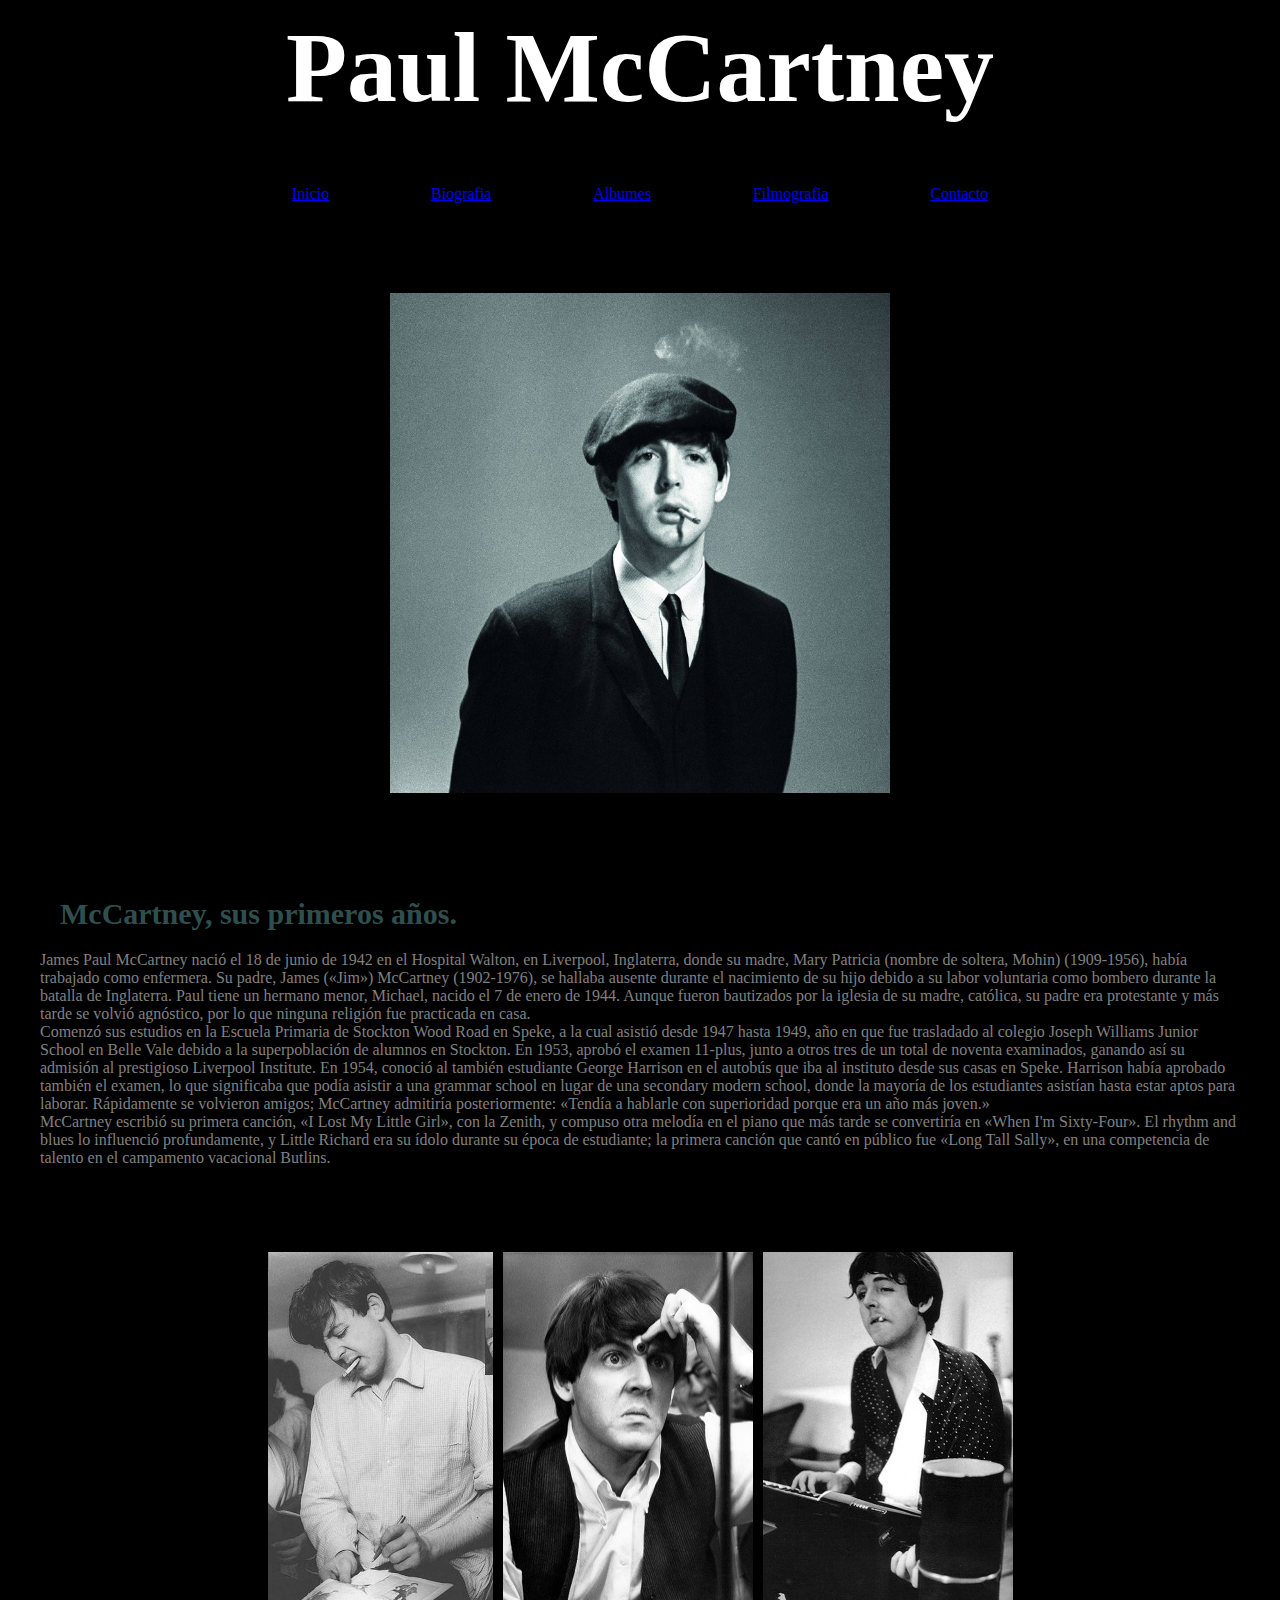
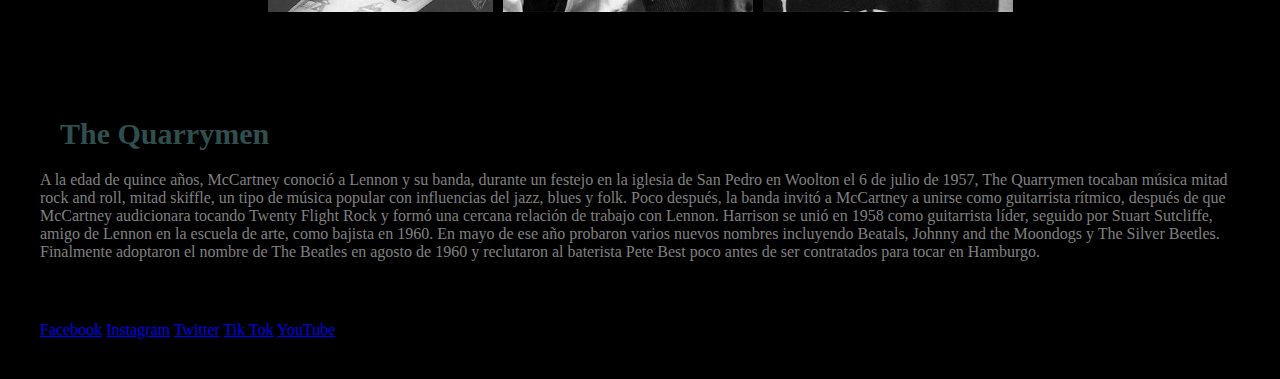
==== index.html @ 0d052deb "mi primer commit" ====
<!DOCTYPE html>
<html lang="en">
  <head>
    <meta charset="UTF-8" />
    <meta http-equiv="X-UA-Compatible" content="IE=edge" />
    <meta name="viewport" content="width=device-width, initial-scale=1.0" />
    <link rel="stylesheet" href="./css/style.css" />
    <title>Paul McCartney Fanpage</title>
  </head>
  <!--comienzo del body-->
  <body>
    <header>
      <h1>Paul McCartney</h1>
      <!--menú de navegación-->
      <div class="menunav">
        <nav>
          <ul>
            <li><a href="./index.html">Inicio</a></li>
            <li><a href="./pages/biografia.html">Biografia</a></li>
            <li><a href="./pages/albumes.html">Albumes</a></li>
            <li><a href="./pages/filmografia.html">Filmografia</a></li>
            <li><a href="./pages/contacto.html">Contacto</a></li>
          </ul>
        </nav>
      </div>
      <!--imagen-->
      <div>
        <img class="img1"
          src="./img/paulindex.jpg"
          alt="Foto de Paul McCartney blanco y negro"
        />
      </div>
      <!--secciones-->
      <section>
        <h2>McCartney, sus primeros años.</h2>
        <p>
          James Paul McCartney nació el 18 de junio de 1942 en el Hospital
          Walton, en Liverpool, Inglaterra, donde su madre, Mary Patricia
          (nombre de soltera, Mohin) (1909-1956), había trabajado como
          enfermera. Su padre, James («Jim») McCartney (1902-1976), se hallaba
          ausente durante el nacimiento de su hijo debido a su labor voluntaria
          como bombero durante la batalla de Inglaterra. Paul tiene un hermano
          menor, Michael, nacido el 7 de enero de 1944. Aunque fueron bautizados
          por la iglesia de su madre, católica, su padre era protestante y más
          tarde se volvió agnóstico, por lo que ninguna religión fue practicada
          en casa.
        </p>
        <p>
          Comenzó sus estudios en la Escuela Primaria de Stockton Wood Road en
          Speke, a la cual asistió desde 1947 hasta 1949, año en que fue
          trasladado al colegio Joseph Williams Junior School en Belle Vale
          debido a la superpoblación de alumnos en Stockton. En 1953, aprobó el
          examen 11-plus, junto a otros tres de un total de noventa examinados,
          ganando así su admisión al prestigioso Liverpool Institute. En 1954,
          conoció al también estudiante George Harrison en el autobús que iba al
          instituto desde sus casas en Speke. Harrison había aprobado también el
          examen, lo que significaba que podía asistir a una grammar school en
          lugar de una secondary modern school, donde la mayoría de los
          estudiantes asistían hasta estar aptos para laborar. Rápidamente se
          volvieron amigos; McCartney admitiría posteriormente: «Tendía a
          hablarle con superioridad porque era un año más joven.»
        </p>
        <p>
          McCartney escribió su primera canción, «I Lost My Little Girl», con la
          Zenith, y compuso otra melodía en el piano que más tarde se
          convertiría en «When I'm Sixty-Four». El rhythm and blues lo
          influenció profundamente, y Little Richard era su ídolo durante su
          época de estudiante; la primera canción que cantó en público fue «Long
          Tall Sally», en una competencia de talento en el campamento vacacional
          Butlins.
        </p>
      </section>
      <!--imagenes entre secciones-->
      <div class="flexindex">
        <img src="./img/paul1.jpg" alt="Foto de Paul McCartney">
        <img src="./img/paul2.jpg" alt="Foto de Paul McCartney">
        <img src="./img/paul3.jpg" alt="Foto de Paul McCartney">
      </div>
      <section>
        <h2>The Quarrymen</h2>
        <p>
          A la edad de quince años, McCartney conoció a Lennon y su banda,
          durante un festejo en la iglesia de San Pedro en Woolton el 6 de julio
          de 1957, The Quarrymen tocaban música mitad rock and roll, mitad
          skiffle, un tipo de música popular con influencias del jazz, blues y
          folk. Poco después, la banda invitó a McCartney a unirse como
          guitarrista rítmico, después de que McCartney audicionara tocando
          Twenty Flight Rock y formó una cercana relación de trabajo con Lennon.
          Harrison se unió en 1958 como guitarrista líder, seguido por Stuart
          Sutcliffe, amigo de Lennon en la escuela de arte, como bajista en
          1960. En mayo de ese año probaron varios nuevos nombres incluyendo
          Beatals, Johnny and the Moondogs y The Silver Beetles. Finalmente
          adoptaron el nombre de The Beatles en agosto de 1960 y reclutaron al
          baterista Pete Best poco antes de ser contratados para tocar en
          Hamburgo.
        </p>
      </section>
      <!--comienzo del footer-->
      <footer>
        <p>
          <a href="https://www.facebook.com/PaulMcCartney" target="_blank"
            >Facebook</a
          >
          <a href="https://www.instagram.com/paulmccartney/" target="_blank"
            >Instagram</a
          >
          <a href="https://twitter.com/PaulMcCartney/" target="_blank"
            >Twitter</a
          >
          <a href="https://www.tiktok.com/@paulmccartney/" target="_blank"
            >Tik Tok</a
          >
          <a
            href="https://www.youtube.com/channel/UCvGnJy9RnXX0kGSnDPKCZzQ"
            target="_blank"
            >YouTube</a
          >
        </p>
      </footer>
      <!--fin del footer-->
    </header>
  </body>
  <!--fin del body-->
</html>
---- css/style.css ----
* {
  margin: 0;
  padding: 0;
  box-sizing: border-box;
}

/* fuentes */
@import url("https://fonts.googleapis.com/css2?family=Prata&display=swap");
@import url("https://fonts.googleapis.com/css2?family=Crimson+Text&display=swap");

/* body */
body {
  background-color: black;
}

h1 {
  font-size: 100px;
  font-family: "Prata", serif;
  color: white;
  margin: 20px;
  text-align: center;
}

h1:hover {
  color: chartreuse;
  transition: 3s;
}

/* menu de navegacion */

.menunav {
  display: flex;
  flex-direction: column;
  align-items: center;
}

ul {
  display: flex;
  list-style: none;
  width: 100vh;
  justify-content: space-evenly;
  color: darkslategrey;
}

/*imagen principal */

.img1 {
    width:500px;
    height:500px;
}

div {
  text-align: center;
  margin: 30px;
  padding: 30px;
}

div:hover {
  filter: sepia(60%);
  transition: 4s;
}

/* secciones */

h2 {
  font-size: 30px;
  font-family: "Prata", serif;
  color: darkslategrey;
  margin: 20px;
}

h2:hover {
  color: coral;
  transition: 3s;
  transform: skew(15deg);
}

section {
  font-family: "Crimson Text", serif;
  color: grey;
  margin: 20px;
  padding: 20px;
}

.flexindex {
  display: flex;
  flex-wrap: wrap;
  justify-content: center;
}

.flexindex img {
  padding: 5px;
}

/* footer */

footer {
  text-decoration: none;
  margin: 20px;
  padding: 20px;
  }

/* Medias query= Mobile first */
/* Dispositivos medianos */

@media (min-width: 750px) {
  h1 {
    font-size: 50px;
    font-family: "Prata", serif;
    color: white;
    margin: 10px;
    text-align: center;
  }
}

/* Dispositivos grandes */
@media (min-width: 1024px) {
  h1 {
    font-size: 100px;
    font-family: "Prata", serif;
    color: white;
    margin: 10px;
    text-align: center;
  }
}
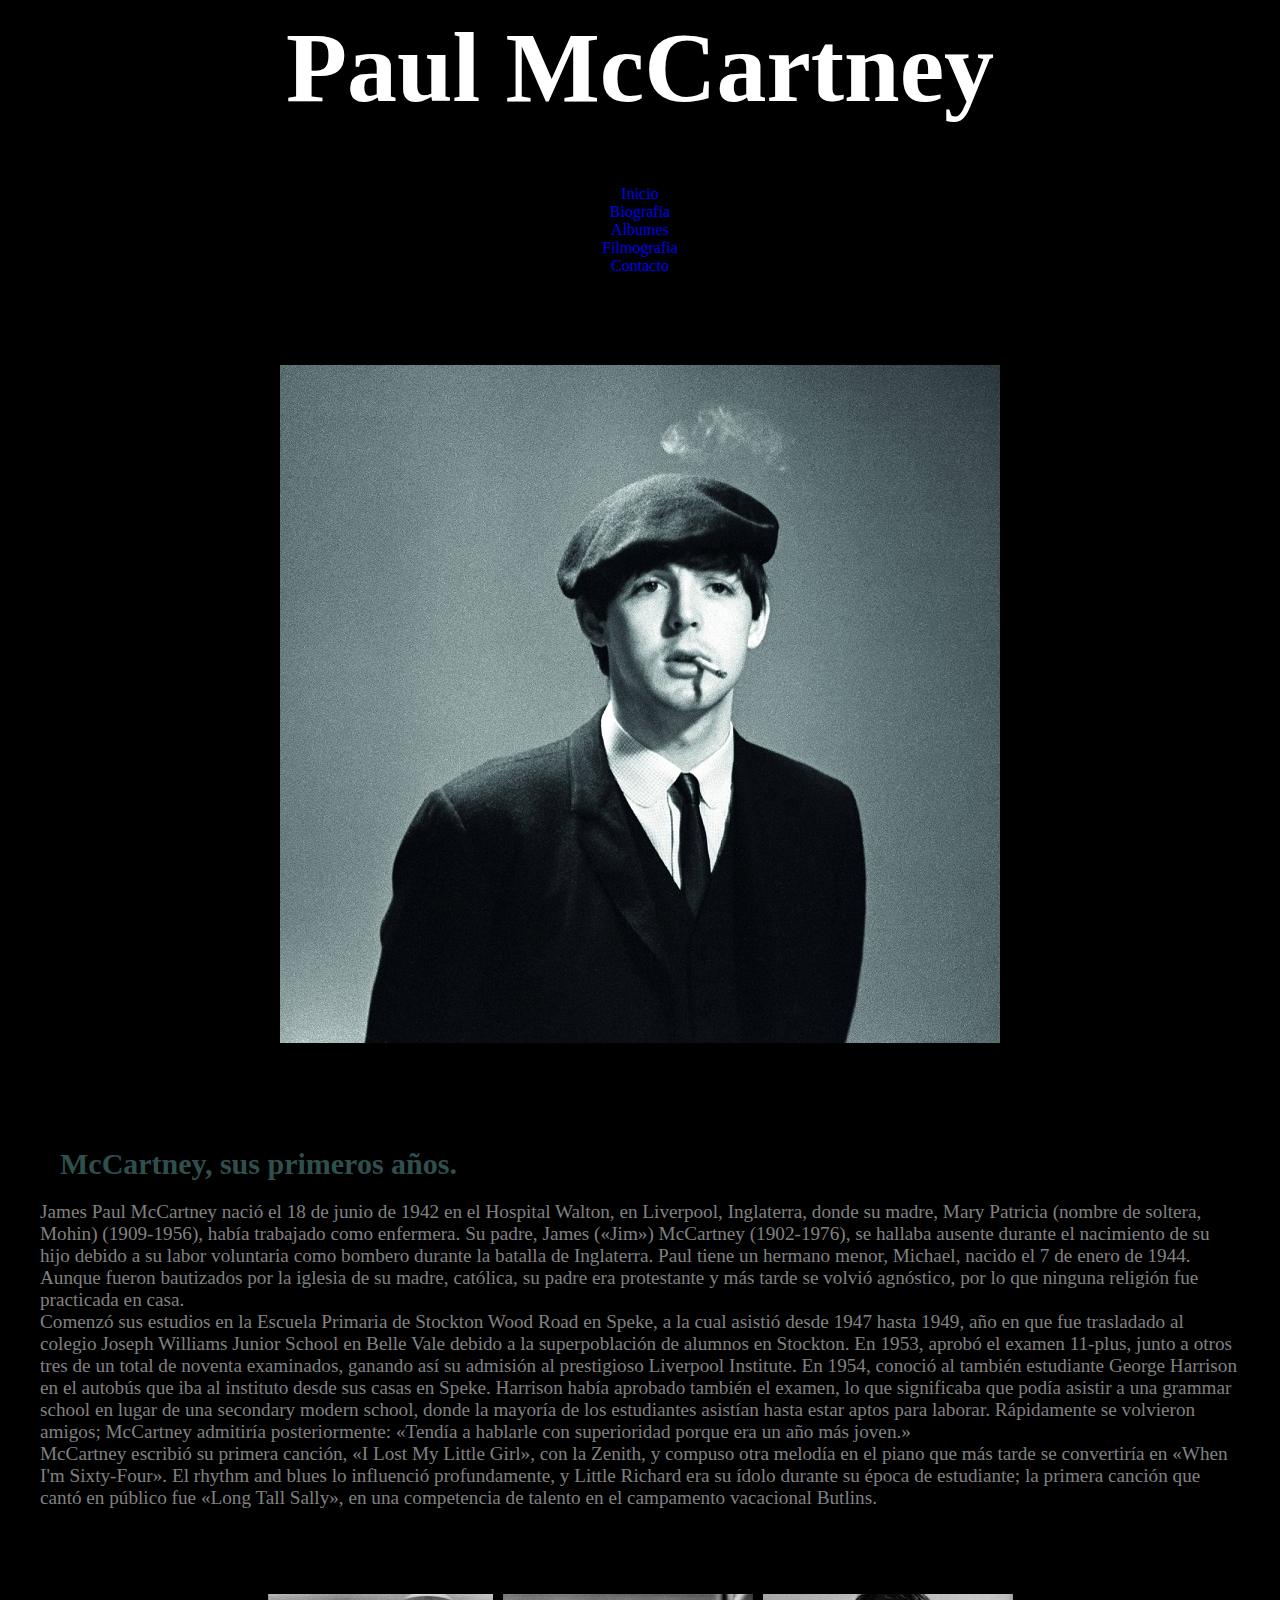
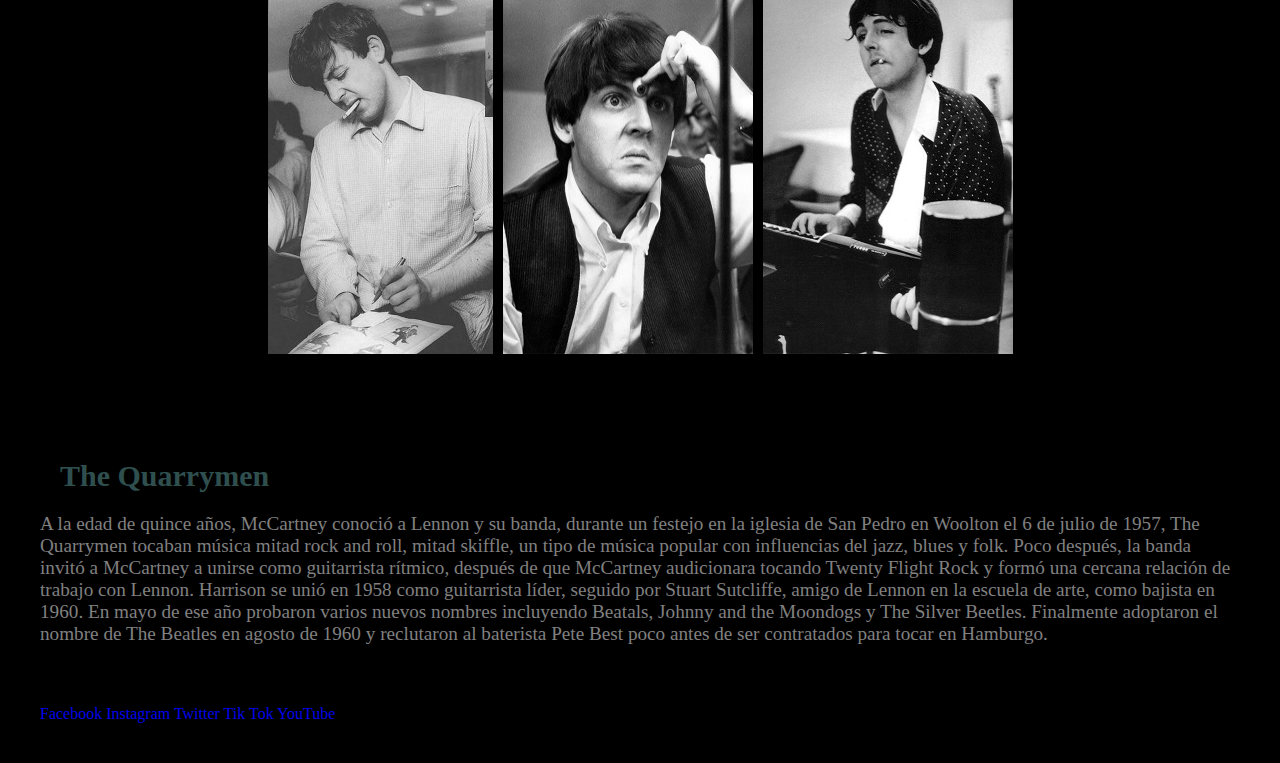
==== commit eb01673c: "agregue clases al .css" ====
--- a/index.html
+++ b/index.html
@@ -10,7 +10,7 @@
   <!--comienzo del body-->
   <body>
     <header>
-      <h1>Paul McCartney</h1>
+      <h1 class="tituloPaul">Paul McCartney</h1>
       <!--menú de navegación-->
       <div class="menunav">
         <nav>
--- a/css/style.css
+++ b/css/style.css
@@ -14,7 +14,7 @@
 }
 
 h1 {
-  font-size: 100px;
+  font-size: 50px;
   font-family: "Prata", serif;
   color: white;
   margin: 20px;
@@ -34,19 +34,40 @@
   align-items: center;
 }
 
+.menunav a {
+  text-decoration: none;
+}
+
+.menunav a:hover {
+  color: darkslategrey;
+}
+
+/* listas */
+
 ul {
   display: flex;
   list-style: none;
-  width: 100vh;
   justify-content: space-evenly;
   color: darkslategrey;
+}
+
+.menunav ul {
+  flex-wrap: wrap;
+  display: inline
+}
+
+ol {
+  font-size: larger;
+  color: grey;
+  margin: 20px;
+  padding: 20px;
 }
 
 /*imagen principal */
 
 .img1 {
-    width:500px;
-    height:500px;
+   max-width: 100%;
+   max-height: 100%;
 }
 
 div {
@@ -77,6 +98,7 @@
 
 section {
   font-family: "Crimson Text", serif;
+  font-size: larger;
   color: grey;
   margin: 20px;
   padding: 20px;
@@ -92,6 +114,17 @@
   padding: 5px;
 }
 
+.tablefilmo {
+  font-size: x-large;
+  border: 0ch;
+  background-color: black;
+  color: darkslategrey;
+  font-family: "Crimson Text", serif;
+  text-align: center;
+  margin: 50px;
+  padding: 40px;
+}
+
 /* footer */
 
 footer {
@@ -99,6 +132,10 @@
   margin: 20px;
   padding: 20px;
   }
+
+footer a {
+  text-decoration: none;
+}
 
 /* Medias query= Mobile first */
 /* Dispositivos medianos */
